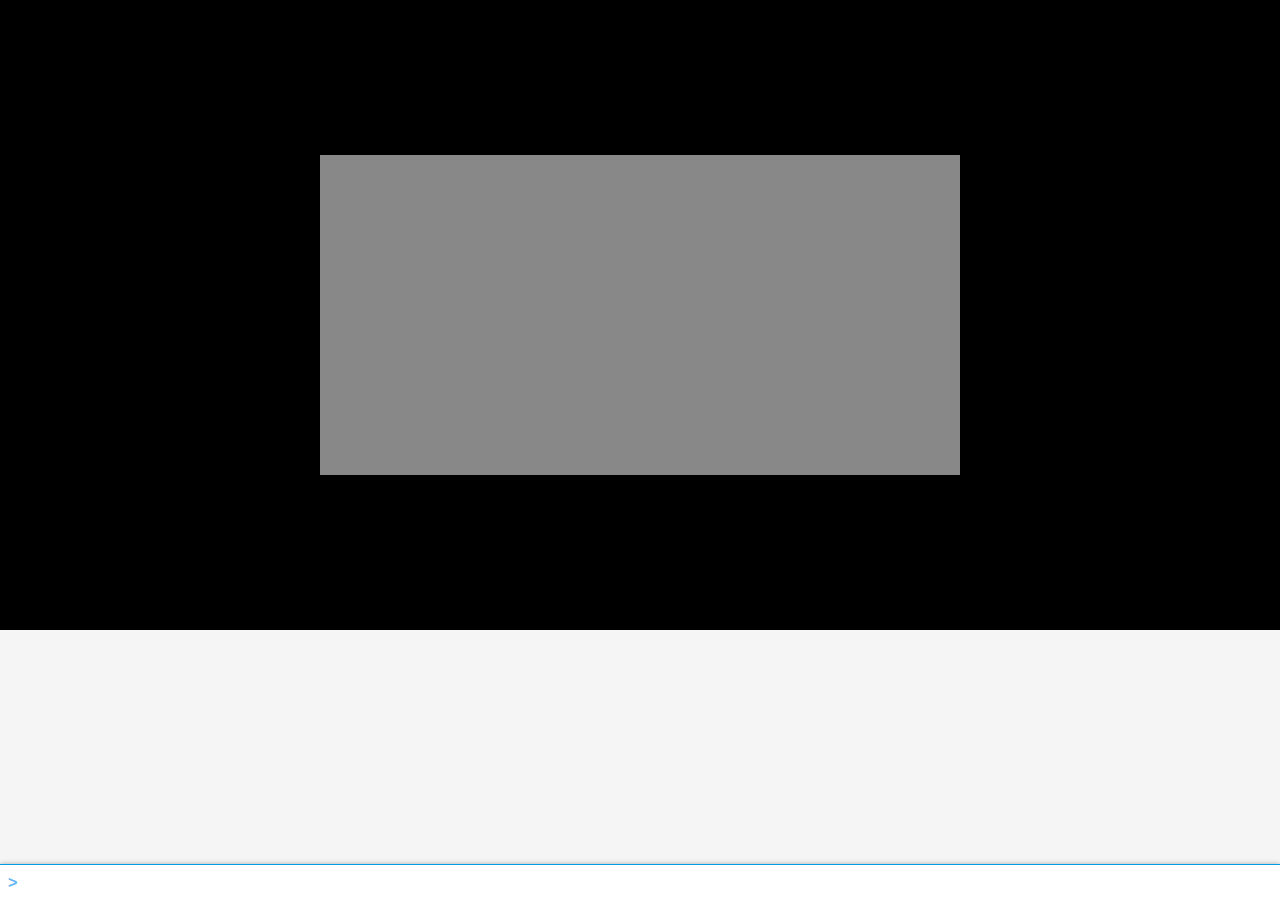
==== physics/index.html @ 7ac26f56 "Update index.html" ====
<html>
  <head>
    <title>OOP with CARS</title>
  </head>
  <style>
    body {
      background-color: black;
      padding: 0px;
      margin: 0px;
      overflow-x: hidden;
    }

    div#code {
      background-color: #F5F5F5;
      position: absolute;
      bottom: 0px;
      width: 100vw;
      height: 30%;
      padding: 0px;
    }

    div#error {
      color: white;
      background-color: #D32F2F;
      font-family: Arial;
      font-size: 9pt;
      padding: 10pt;
      border: 1px solid #AB3036;
      display: inline-block;
      border-radius: 2px;
      box-shadow: 0px 0px 2px rgba(0, 0, 0, 0.3);
      left: 50%;
      position: absolute;
      top: -60px;
      display: none;
      transform: translateX(-50%);
    }

    div#output {
      font-family: "Consolas", "Courier New", monospace;
      position: absolute;
      top: 0;
      left: 0;
      font-size: 10pt;
      padding: 10px;
      overflow-y: auto;
      height: 50%;
      width: 98.9vw;
    }

    input#input {
      color: #555;
      width: 100vw;
      position: absolute;
      bottom: 0px;
      margin: 0px;
      font-family: "Consolas", "Courier New", monospace;
      border: none;
      border-top: 1px solid #039BE5;
      padding: 10px;
      padding-left: 25px;
      outline: none;
      box-shadow: 0px 0px 5px rgba(0, 0, 0, 0.3);
    }

    span.input-marker {
      color: #64b5f6;
      font-family: Arial;
      padding: 8px;
      font-weight: bold;
      position: absolute;
      z-index: 2;
      left: 0;
      bottom: 0;
    }
    
    div#square-container {
      position: absolute;
      left: 0;
      top: 0;
      height: 70%;
      width: 100vw;
    }
    
    canvas#square {
      position: absolute;
      background-color: #888;
      top: 50%;
      left: 50%;
      transform: translate(-50%, -50%);
      height: 320px;
      width: 640px;
    }
  </style>
  <body onload="document.getElementById('input').focus()">
    <div id="square-container">
      <canvas id="square"></div>
    </div>
    <div id="code">
      <div id="error">Error test message</div>
      <div id="output"></div>
      <span class="input-marker">&gt;</span>
      <input type="text" id="input" />
    </div>
  </body>
  <script src="physics.js"></script>
  <script>
    var canvas = document.getElementById("square");
    var error = document.getElementById("error");
    var input = document.getElementById("input");
    var output = document.getElementById("output");
    var lastEntry;

    document.onkeydown = function(e) {
      if(e.code == "ArrowUp") {
        if(lastEntry != null) input.value = lastEntry;
      }
    }

    document.onkeypress = function(e) {
      if(e.code == "Enter") {
        var inputVal = input.value;
        lastEntry = inputVal;
        appendCode(inputVal);
        setTimeout(function() {
          executeCode(inputVal);
        }, 1);
        input.value = "";
      }
    }

    function appendCode(str) {
      output.appendChild(document.createTextNode(str));
      output.appendChild(document.createElement("br"));
    }

    function executeCode(str) {
      try {
        eval(str);
      } catch (e) {
        showError(e.toString());
      }
    }

    function showError(str) {
      error.textContent = str;
      error.style.display = "inline-block";
      setTimeout(function() {
        error.style.display = "none";
      }, 3000);
    }
  </script>
</html>
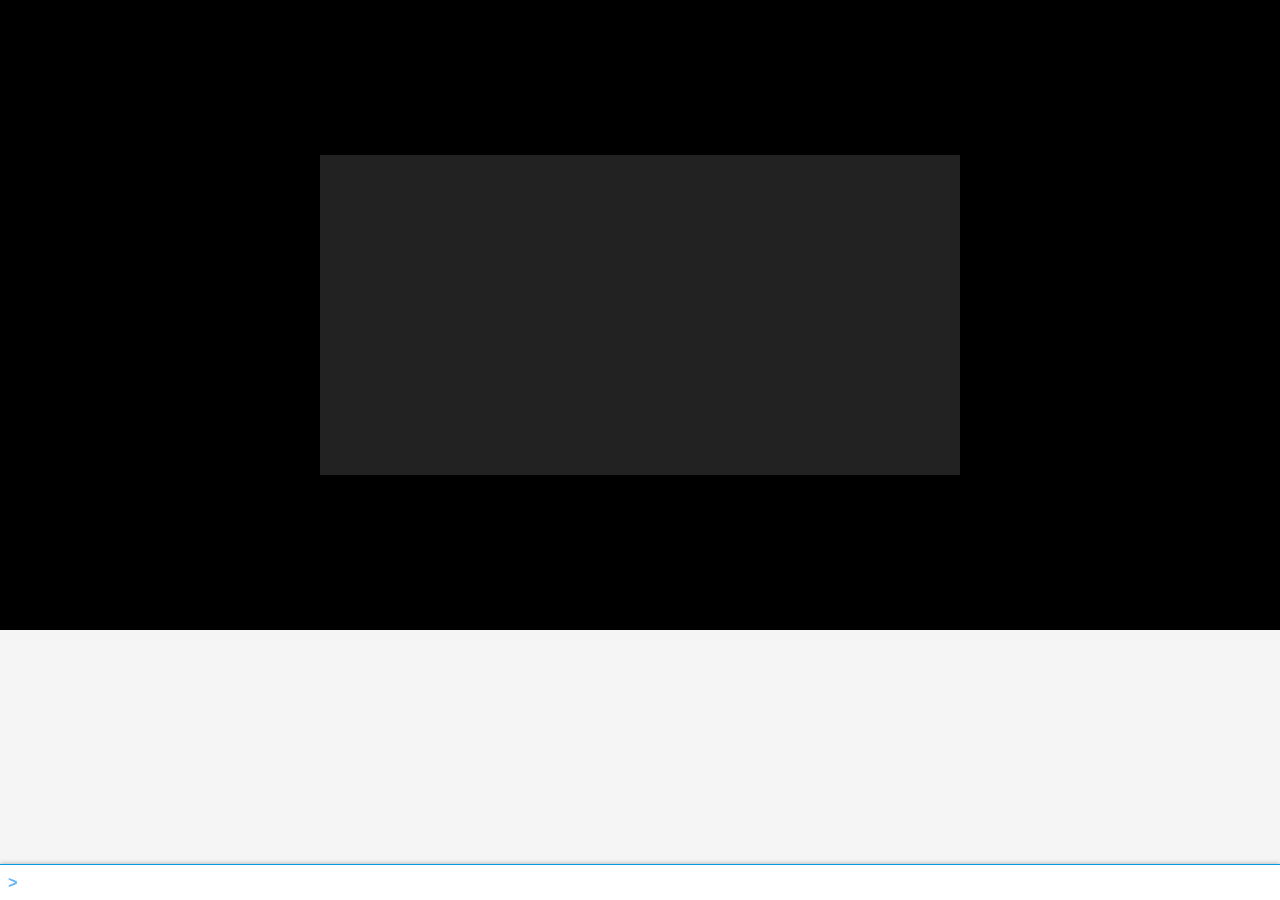
==== commit 1fdeb89b: "jQuery and auto-scrolling." ====
--- a/physics/index.html
+++ b/physics/index.html
@@ -44,7 +44,7 @@
       font-size: 10pt;
       padding: 10px;
       overflow-y: auto;
-      height: 50%;
+      height: 57%;
       width: 98.9vw;
     }
 
@@ -73,7 +73,7 @@
       left: 0;
       bottom: 0;
     }
-    
+
     div#square-container {
       position: absolute;
       left: 0;
@@ -81,10 +81,10 @@
       height: 70%;
       width: 100vw;
     }
-    
+
     canvas#square {
       position: absolute;
-      background-color: #888;
+      background-color: #222;
       top: 50%;
       left: 50%;
       transform: translate(-50%, -50%);
@@ -103,13 +103,17 @@
       <input type="text" id="input" />
     </div>
   </body>
+  <script src="jquery-3.2.1.min.js"></script>
   <script src="physics.js"></script>
   <script>
     var canvas = document.getElementById("square");
     var error = document.getElementById("error");
     var input = document.getElementById("input");
     var output = document.getElementById("output");
+    var $output = $(output);
     var lastEntry;
+
+    Simulation.setCanvas(canvas.getContext("2d"));
 
     document.onkeydown = function(e) {
       if(e.code == "ArrowUp") {
@@ -132,6 +136,7 @@
     function appendCode(str) {
       output.appendChild(document.createTextNode(str));
       output.appendChild(document.createElement("br"));
+      $output.scrollTop(output.scrollHeight);
     }
 
     function executeCode(str) {
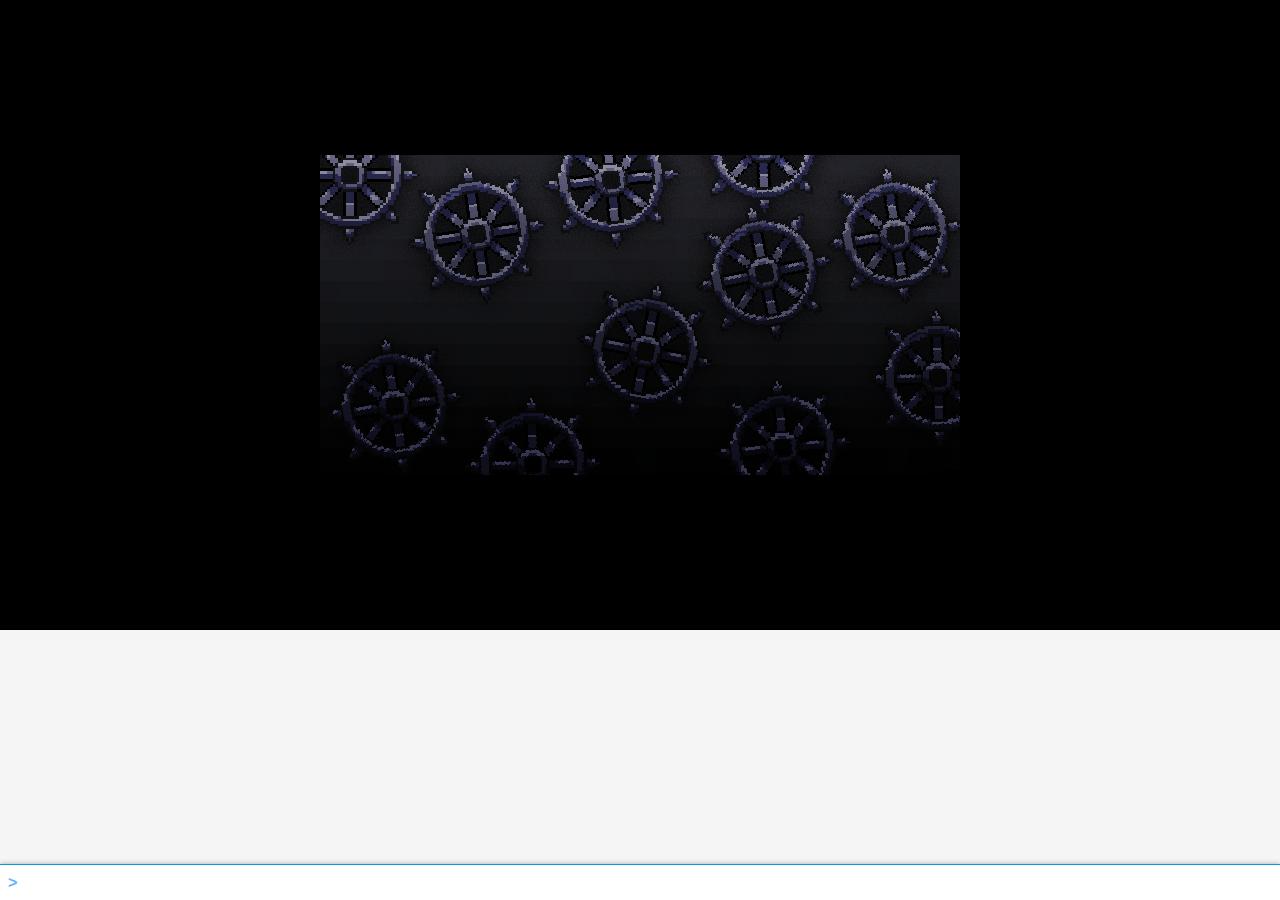
==== commit ab99717c: "Background." ====
--- a/physics/index.html
+++ b/physics/index.html
@@ -1,6 +1,7 @@
 <html>
   <head>
-    <title>OOP with CARS</title>
+    <title>definitely physics</title>
+    <link rel="icon" href="favicon.ico" type="image/x-icon" />
   </head>
   <style>
     body {
@@ -83,6 +84,7 @@
     }
 
     canvas#square {
+      background-image: url("lab-bg.png");
       position: absolute;
       background-color: #222;
       top: 50%;
@@ -90,6 +92,7 @@
       transform: translate(-50%, -50%);
       height: 320px;
       width: 640px;
+      image-rendering: pixelated;
     }
   </style>
   <body onload="document.getElementById('input').focus()">
@@ -141,7 +144,7 @@
 
     function executeCode(str) {
       try {
-        eval(str);
+        eval.apply(null, [str]);
       } catch (e) {
         showError(e.toString());
       }
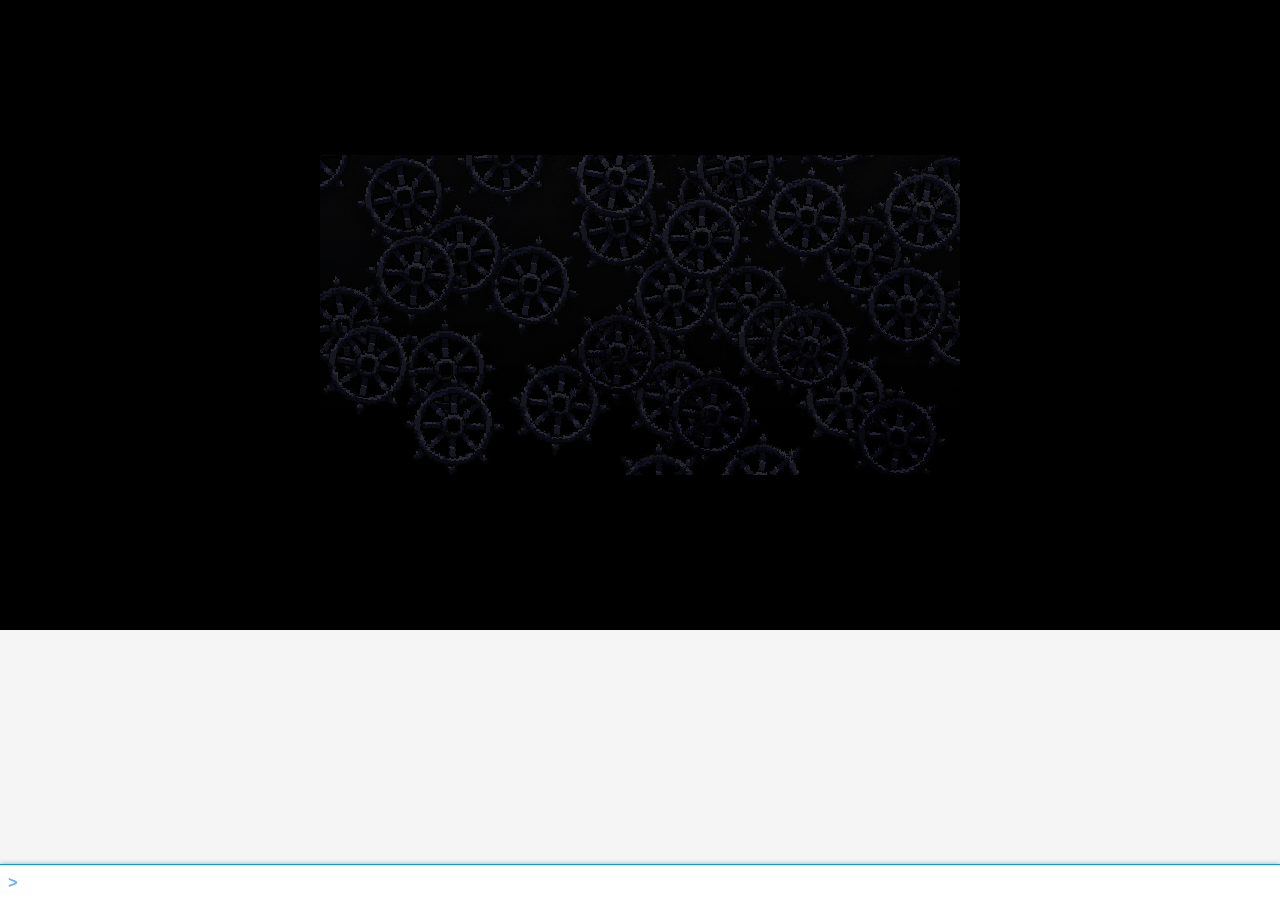
==== commit c0cf3ddd: "Updated backgrounds." ====
--- a/physics/index.html
+++ b/physics/index.html
@@ -84,7 +84,8 @@
     }
 
     canvas#square {
-      background-image: url("lab-bg.png");
+      display: none;
+      background-image: url("lab.png");
       position: absolute;
       background-color: #222;
       top: 50%;
@@ -115,6 +116,10 @@
     var output = document.getElementById("output");
     var $output = $(output);
     var lastEntry;
+
+    $(function() {
+      $(canvas).hide().fadeIn(1000);
+    });
 
     Simulation.setCanvas(canvas.getContext("2d"));
 
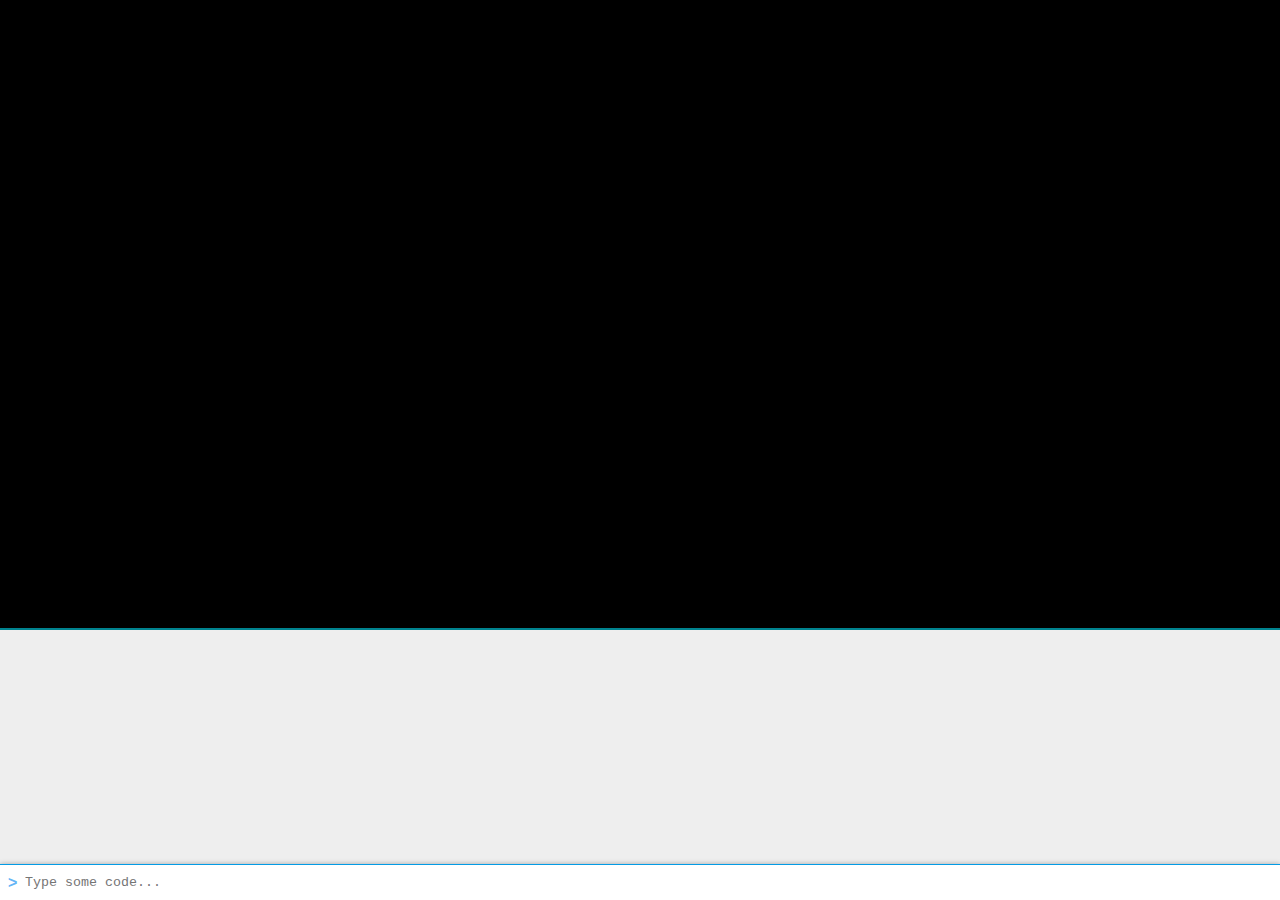
==== commit a683f2a8: "Added support for challenges." ====
--- a/physics/index.html
+++ b/physics/index.html
@@ -2,6 +2,8 @@
   <head>
     <title>definitely physics</title>
     <link rel="icon" href="favicon.ico" type="image/x-icon" />
+    <link href="https://fonts.googleapis.com/css?family=Rubik" rel="stylesheet">
+    <link href="https://fonts.googleapis.com/css?family=Dosis" rel="stylesheet">
   </head>
   <style>
     body {
@@ -12,12 +14,14 @@
     }
 
     div#code {
-      background-color: #F5F5F5;
+      background-color: #EEE;
       position: absolute;
       bottom: 0px;
       width: 100vw;
       height: 30%;
       padding: 0px;
+      border-top: 2px solid #00838F;
+      box-shadow: 0px 0px 20px 10px black;
     }
 
     div#error {
@@ -76,6 +80,7 @@
     }
 
     div#square-container {
+      background-image: url("noise.png");
       position: absolute;
       left: 0;
       top: 0;
@@ -84,10 +89,9 @@
     }
 
     canvas#square {
-      display: none;
-      background-image: url("lab.png");
-      position: absolute;
-      background-color: #222;
+      box-shadow: 0px 0px 10px black;
+      background-color: black;
+      position: absolute;
       top: 50%;
       left: 50%;
       transform: translate(-50%, -50%);
@@ -95,8 +99,131 @@
       width: 640px;
       image-rendering: pixelated;
     }
+
+    div#challenge-dialog {
+      position: absolute;
+      top: 0;
+      left: 0;
+      height: 100vh; width: 100vw;
+      z-index: 100;
+      display: none;
+    }
+
+    div#challenge-dialog .dialog-bg {
+      position: absolute;
+      top: 0;
+      left: 0;
+      height: 100%;
+      width: 100%;
+      background-color: rgba(0, 0, 0, 0.3);
+      box-shadow: inset 0px 0px 300px rgba(0, 0, 0, 0.4);
+    }
+
+    div#challenge-dialog .dialog {
+      position: absolute;
+      width: 700px;
+      height: 380px;
+      background-color: white;
+      z-index: 200;
+      box-shadow: 0px 1px 10px rgba(0, 0, 0, 0.4);
+      top: 50%; left: 50%;
+      transform: translate(-50%, -50%);
+    }
+
+    #challenge-title {
+      display: block;
+      background-color: #bbb;
+      border-bottom: 1px solid #888;
+      position: relative;
+      padding: 15px;
+      font-family: "Rubik", "Impact", sans-serif;
+      font-size: 20pt;
+      color: #E65100;
+      text-shadow: 0px -1px 0px #FFAB91, 0px 1px 2px rgba(0, 0, 0, 0.8);
+      box-shadow: 0px 1px 2px grey;
+      border-top: 1px solid #eee;
+      font-variant: small-caps;
+    }
+
+    #dialog-content {
+      padding: 20px;
+    }
+
+    img.challenge-thumb {
+      box-shadow: 0px 1px 6px rgba(0, 0, 0, 0.5);
+      height: 150px;
+      position: absolute;
+      top: 50%;
+      transform: translateY(-50%);
+      border-radius: 2px;
+    }
+
+    #dialog-content {
+      overflow-y: auto;
+    }
+
+    div#content-right {
+      width: 40%;
+      border-left: 1px solid #999;
+      padding-left: 40px;
+      font-family: "Dosis", sans-serif;
+      position: absolute;
+      right: 0;
+      overflow-y: scroll;
+      max-height: 60%;
+    }
+
+    div#content-right b {
+      display: block;
+      font-variant: small-caps;
+      margin: 15px 0px;
+      font-size: 20pt;
+    }
+
+    div#content-right p {
+      display: block;
+    }
+
+    ol {
+      padding-left: 20px;
+    }
+
+    li {
+      padding-left: 10px;
+    }
+
+    button#challenge-start {
+      position: absolute;
+      bottom: 0px;
+      width: 100%;
+      padding: 20px;
+      background-color: #4CAF50;
+      color: white;
+      border: none;
+      font-variant: small-caps;
+      font-weight: bold;
+      font-size: 15pt;
+      text-shadow: 0px 1px 2px rgba(0, 0, 0, 0.6);
+      cursor: pointer;
+    }
+
+    button#challenge-start:hover {
+      background-color: #81C784;
+    }
   </style>
   <body onload="document.getElementById('input').focus()">
+    <div id="challenge-dialog">
+      <div class="dialog-bg"></div>
+      <div class="dialog">
+        <span id="challenge-title">Challenge <em>1</em></span>
+        <div id="dialog-content">
+          <img src="challenges/1.png" class="challenge-thumb" />
+          <div id="content-right">
+          </div>
+        </div>
+        <button id="challenge-start" onclick="Challenges.start();">Start Challenge</button>
+      </div>
+    </div>
     <div id="square-container">
       <canvas id="square"></div>
     </div>
@@ -104,12 +231,15 @@
       <div id="error">Error test message</div>
       <div id="output"></div>
       <span class="input-marker">&gt;</span>
-      <input type="text" id="input" />
+      <input type="text" id="input" placeholder="Type some code..." />
     </div>
   </body>
+  <script src="howler.core.js"></script>
   <script src="jquery-3.2.1.min.js"></script>
   <script src="physics.js"></script>
+  <script src="challenges.js"></script>
   <script>
+    currentChallenge();
     var canvas = document.getElementById("square");
     var error = document.getElementById("error");
     var input = document.getElementById("input");
@@ -117,11 +247,33 @@
     var $output = $(output);
     var lastEntry;
 
+    Challenges = {
+      hide: function() {
+        $("#challenge-dialog").show().fadeOut(500);
+      },
+      start: function() {
+        Challenges.hide();
+        CHALLENGE_STARTED = true;
+      },
+      show: function() {
+        loadChallenge(CURRENT_CHALLENGE);
+        $("#challenge-dialog").hide().fadeIn(1000);
+      }
+    }
+
     $(function() {
-      $(canvas).hide().fadeIn(1000);
+      $("#square-container").hide().fadeIn(1000);
+      loadChallenge(CURRENT_CHALLENGE);
+
+      scaleOutput();
+      $(window).resize(function() {
+        scaleOutput();
+      });
     });
 
     Simulation.setCanvas(canvas.getContext("2d"));
+    Simulation.context.canvas.height = 320;
+    Simulation.context.canvas.width = 640;
 
     document.onkeydown = function(e) {
       if(e.code == "ArrowUp") {
@@ -138,6 +290,8 @@
           executeCode(inputVal);
         }, 1);
         input.value = "";
+      } else if(e.code == "Backquote") {
+        Simulation.stop();
       }
     }
 
@@ -155,6 +309,17 @@
       }
     }
 
+    function loadChallenge(index) {
+      $("#challenge-title").text("Challenge " + index);
+      $(".challenge-thumb").attr("src", "challenges/" + index + ".png");
+      $("#content-right").html(CHALLENGES[index].toHTML());
+    }
+
+    function scaleOutput() {
+      $(output).height($("#code").height() - input.clientHeight - 20);
+      $("#dialog-content").height($(".dialog").height() - $("#challenge-title").get(0).clientHeight - 2 - 40);
+    }
+
     function showError(str) {
       error.textContent = str;
       error.style.display = "inline-block";
